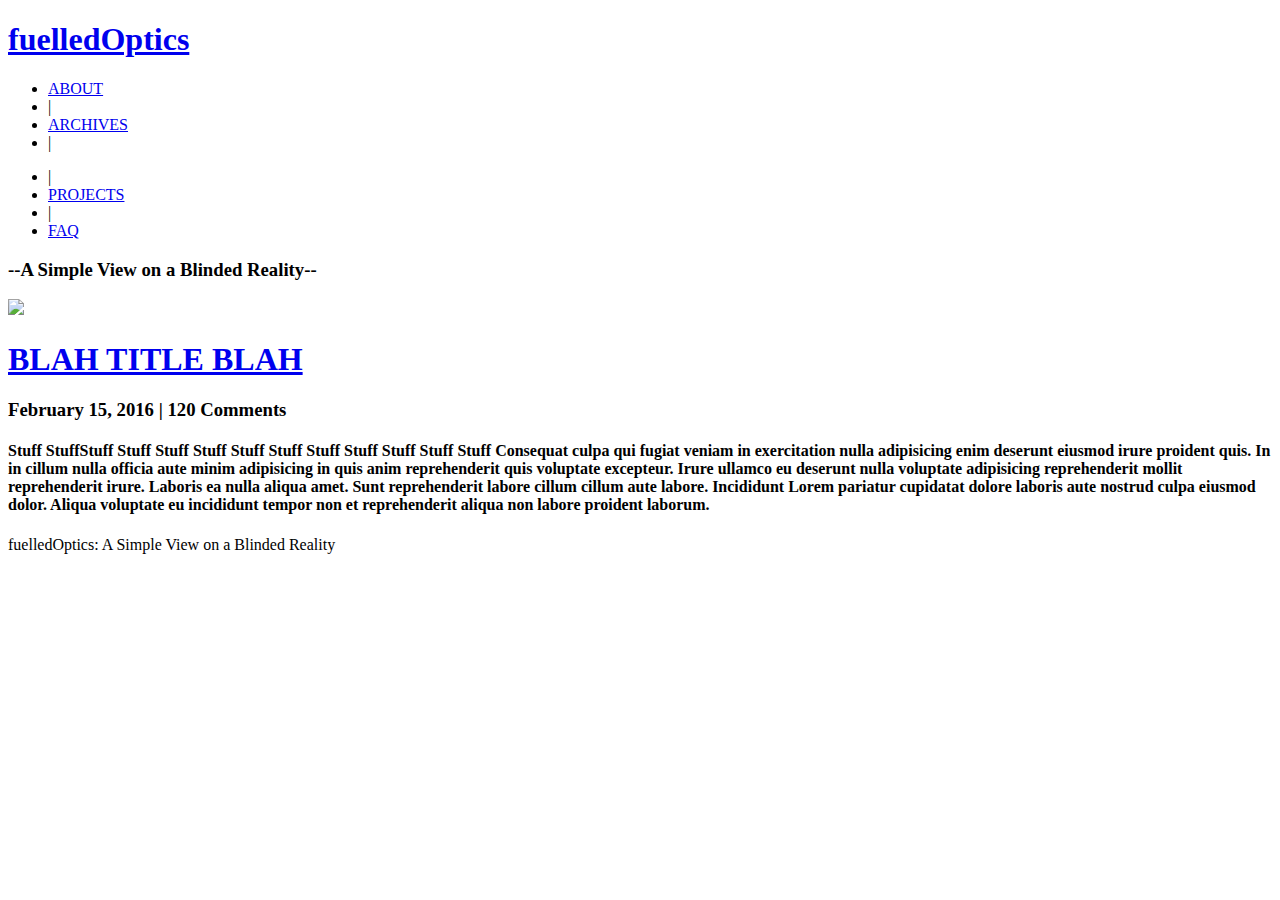
==== index.html @ 38edb5b6 "Added fav to every page" ====
<!DOCTYPE html>
<html>

<head>
  <meta name="viewport" content="width=device-width, initial-scale=1.0">
  <link rel="icon" type="image/ico" href="favicon.ico">
  <link href="https://fonts.googleapis.com/css?family=Questrial" rel="stylesheet" type="text/css">
  <link rel="stylesheet" href="assets\css\main.css">
  <title>fuelledOptics - Home</title>
</head>

<body>
  <div id="container">
    <div id="content">
      <div id="nav-bar"></div>
      <h1 id="title"><a href="index.html"> fuelledOptics</a></h1>
      <ul id="block_one">
        <li><a href="about\index.html">ABOUT</a></li>
        <li>|</li>
        <li><a href="archives\index.html">ARCHIVES</a></li>
        <li>|</li>
      </ul>

      <ul id="block_two">
        <li>|</li>
        <li><a href="projects\index.html">PROJECTS</a></li>
        <li>|</li>
        <li><a href="faq\index.html">FAQ</a></li>
      </ul>


      <h3 id="caption">--A Simple View on a Blinded Reality--</h3>


      <!--Articles-->


      <div class="latest_articles">
        <img src="http://www.3dportfolio.de/bilder/Earth_by_3DPORFTOLIO_04.jpg">
        <h1> <a href="article/test-thing-test.html">BLAH TITLE BLAH</a></h1>
        <h3 class="article_info">February 15, 2016 | 120 Comments </h3>
        <h4>Stuff StuffStuff Stuff Stuff Stuff Stuff Stuff Stuff Stuff Stuff Stuff Stuff Consequat culpa qui fugiat veniam in exercitation nulla adipisicing enim deserunt eiusmod irure proident quis. In in cillum nulla officia aute minim adipisicing in quis anim reprehenderit quis voluptate excepteur. Irure ullamco eu deserunt nulla voluptate adipisicing reprehenderit mollit reprehenderit irure. Laboris ea nulla aliqua amet. Sunt reprehenderit labore cillum cillum aute labore. Incididunt Lorem pariatur cupidatat dolore laboris aute nostrud culpa eiusmod dolor. Aliqua voluptate eu incididunt tempor non et reprehenderit aliqua non labore proident laborum.</h4>
      </div>


    </div>
  </div>
  <div id="footer">
    <span id="footer_stuff">
            fuelledOptics: A Simple View on a Blinded Reality
        </span>
  </div>

</body>

</html>
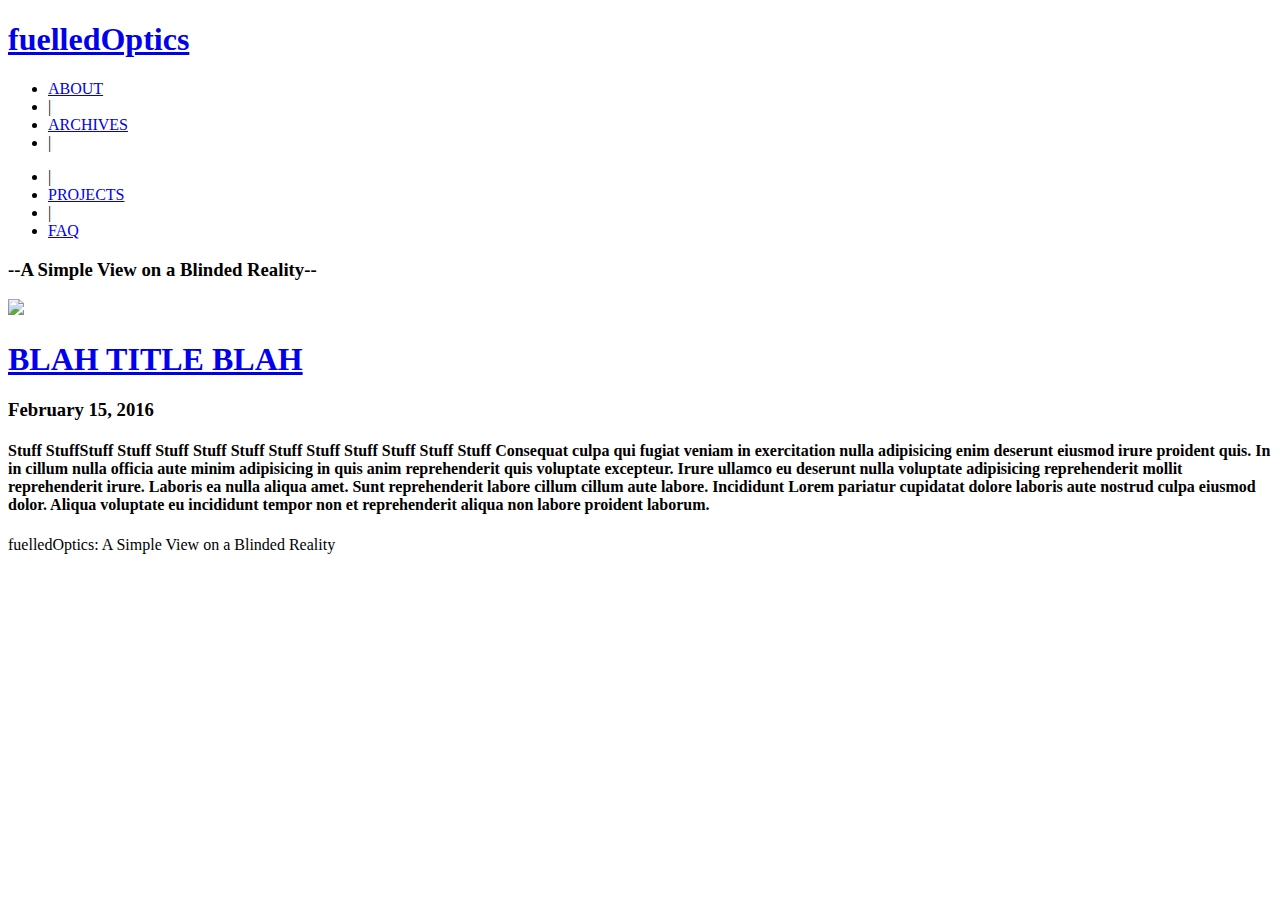
==== commit 530fb2b6: "Test 5" ====
--- a/index.html
+++ b/index.html
@@ -1,6 +1,5 @@
 <!DOCTYPE html>
 <html>
-
 <head>
   <meta name="viewport" content="width=device-width, initial-scale=1.0">
   <link rel="icon" type="image/ico" href="favicon.ico">
@@ -8,19 +7,17 @@
   <link rel="stylesheet" href="assets\css\main.css">
   <title>fuelledOptics - Home</title>
 </head>
-
 <body>
   <div id="container">
     <div id="content">
       <div id="nav-bar"></div>
-      <h1 id="title"><a href="index.html"> fuelledOptics</a></h1>
+      <h1 id="title"><a href="\"> fuelledOptics</a></h1>
       <ul id="block_one">
         <li><a href="about\index.html">ABOUT</a></li>
         <li>|</li>
         <li><a href="archives\index.html">ARCHIVES</a></li>
         <li>|</li>
       </ul>
-
       <ul id="block_two">
         <li>|</li>
         <li><a href="projects\index.html">PROJECTS</a></li>
@@ -28,21 +25,15 @@
         <li><a href="faq\index.html">FAQ</a></li>
       </ul>
 
-
       <h3 id="caption">--A Simple View on a Blinded Reality--</h3>
 
-
       <!--Articles-->
-
-
       <div class="latest_articles">
         <img src="http://www.3dportfolio.de/bilder/Earth_by_3DPORFTOLIO_04.jpg">
         <h1> <a href="article/test-thing-test.html">BLAH TITLE BLAH</a></h1>
-        <h3 class="article_info">February 15, 2016 | 120 Comments </h3>
+        <h3 class="article_info">February 15, 2016</h3>
         <h4>Stuff StuffStuff Stuff Stuff Stuff Stuff Stuff Stuff Stuff Stuff Stuff Stuff Consequat culpa qui fugiat veniam in exercitation nulla adipisicing enim deserunt eiusmod irure proident quis. In in cillum nulla officia aute minim adipisicing in quis anim reprehenderit quis voluptate excepteur. Irure ullamco eu deserunt nulla voluptate adipisicing reprehenderit mollit reprehenderit irure. Laboris ea nulla aliqua amet. Sunt reprehenderit labore cillum cillum aute labore. Incididunt Lorem pariatur cupidatat dolore laboris aute nostrud culpa eiusmod dolor. Aliqua voluptate eu incididunt tempor non et reprehenderit aliqua non labore proident laborum.</h4>
       </div>
-
-
     </div>
   </div>
   <div id="footer">
@@ -50,7 +41,5 @@
             fuelledOptics: A Simple View on a Blinded Reality
         </span>
   </div>
-
 </body>
-
 </html>
